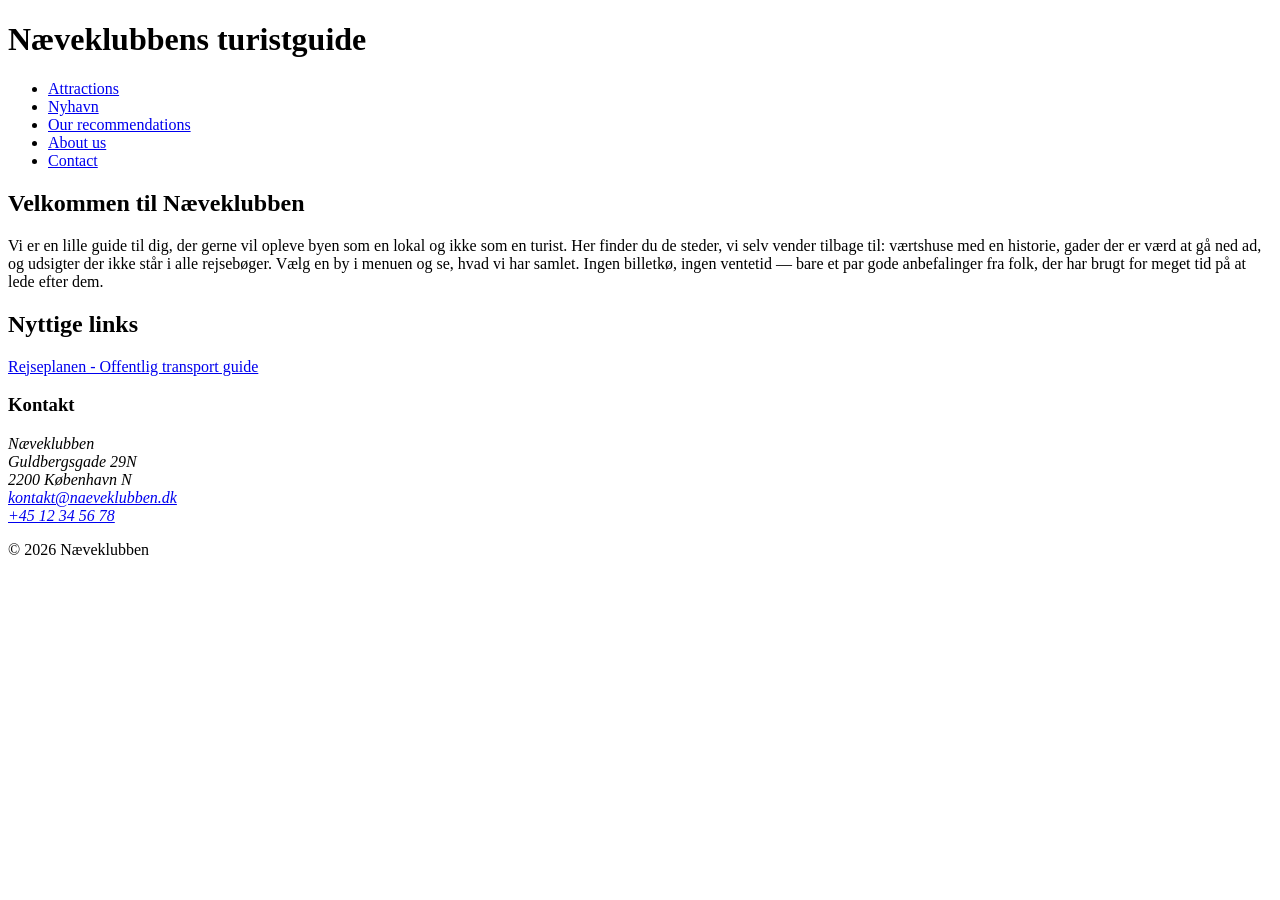
==== src/main/resources/static/index.html @ 0fa1a3fd "Basic HTML og CSS tilføjet. NB! attractions.html anvendes ikke lige pt." ====
<!DOCTYPE html>
<html lang="en">
<head>
    <meta charset="UTF-8">
    <title>TouristGuideAPI</title>
    <link rel="stylesheet" href="/css/style.css">
</head>

<body>

<header>
<h1>Næveklubbens turistguide</h1>
</header>

<nav>
    <ul>
        <li><a href="/attractions">Attractions</a></li>
            <li><a href="/attractions/Nyhavn">Nyhavn</a></li>
        <li><a href="/recommendations">Our recommendations</a></li>
        <li><a href="/about">About us</a></li>
        <li><a href="/contact">Contact</a></li>
    </ul>
</nav>

<main>
    <section>
        <h2>Velkommen til Næveklubben</h2>
        <p>
            Vi er en lille guide til dig, der gerne vil opleve byen som en lokal og ikke som en turist. Her finder du de steder, vi selv vender tilbage til: værtshuse med en historie, gader der er værd at gå ned ad, og udsigter der ikke står i alle rejsebøger.
            Vælg en by i menuen og se, hvad vi har samlet. Ingen billetkø, ingen ventetid — bare et par gode anbefalinger fra folk, der har brugt for meget tid på at lede efter dem.
        </p>

        <h2>Nyttige links</h2>
            <a href="http://rejseplanen.dk">Rejseplanen - Offentlig transport guide</a>

    </section>

    <footer>
        <h3>Kontakt</h3>
        <address>
            Næveklubben<br>
            Guldbergsgade 29N<br>
            2200 København N<br>
            <a href="mailto:kontakt@naeveklubben.dk">kontakt@naeveklubben.dk</a><br>
            <a href="tel:+4512345678">+45 12 34 56 78</a>
        </address>
        <p>&copy; 2026 Næveklubben</p>
    </footer>

</main>


</body>


</html>
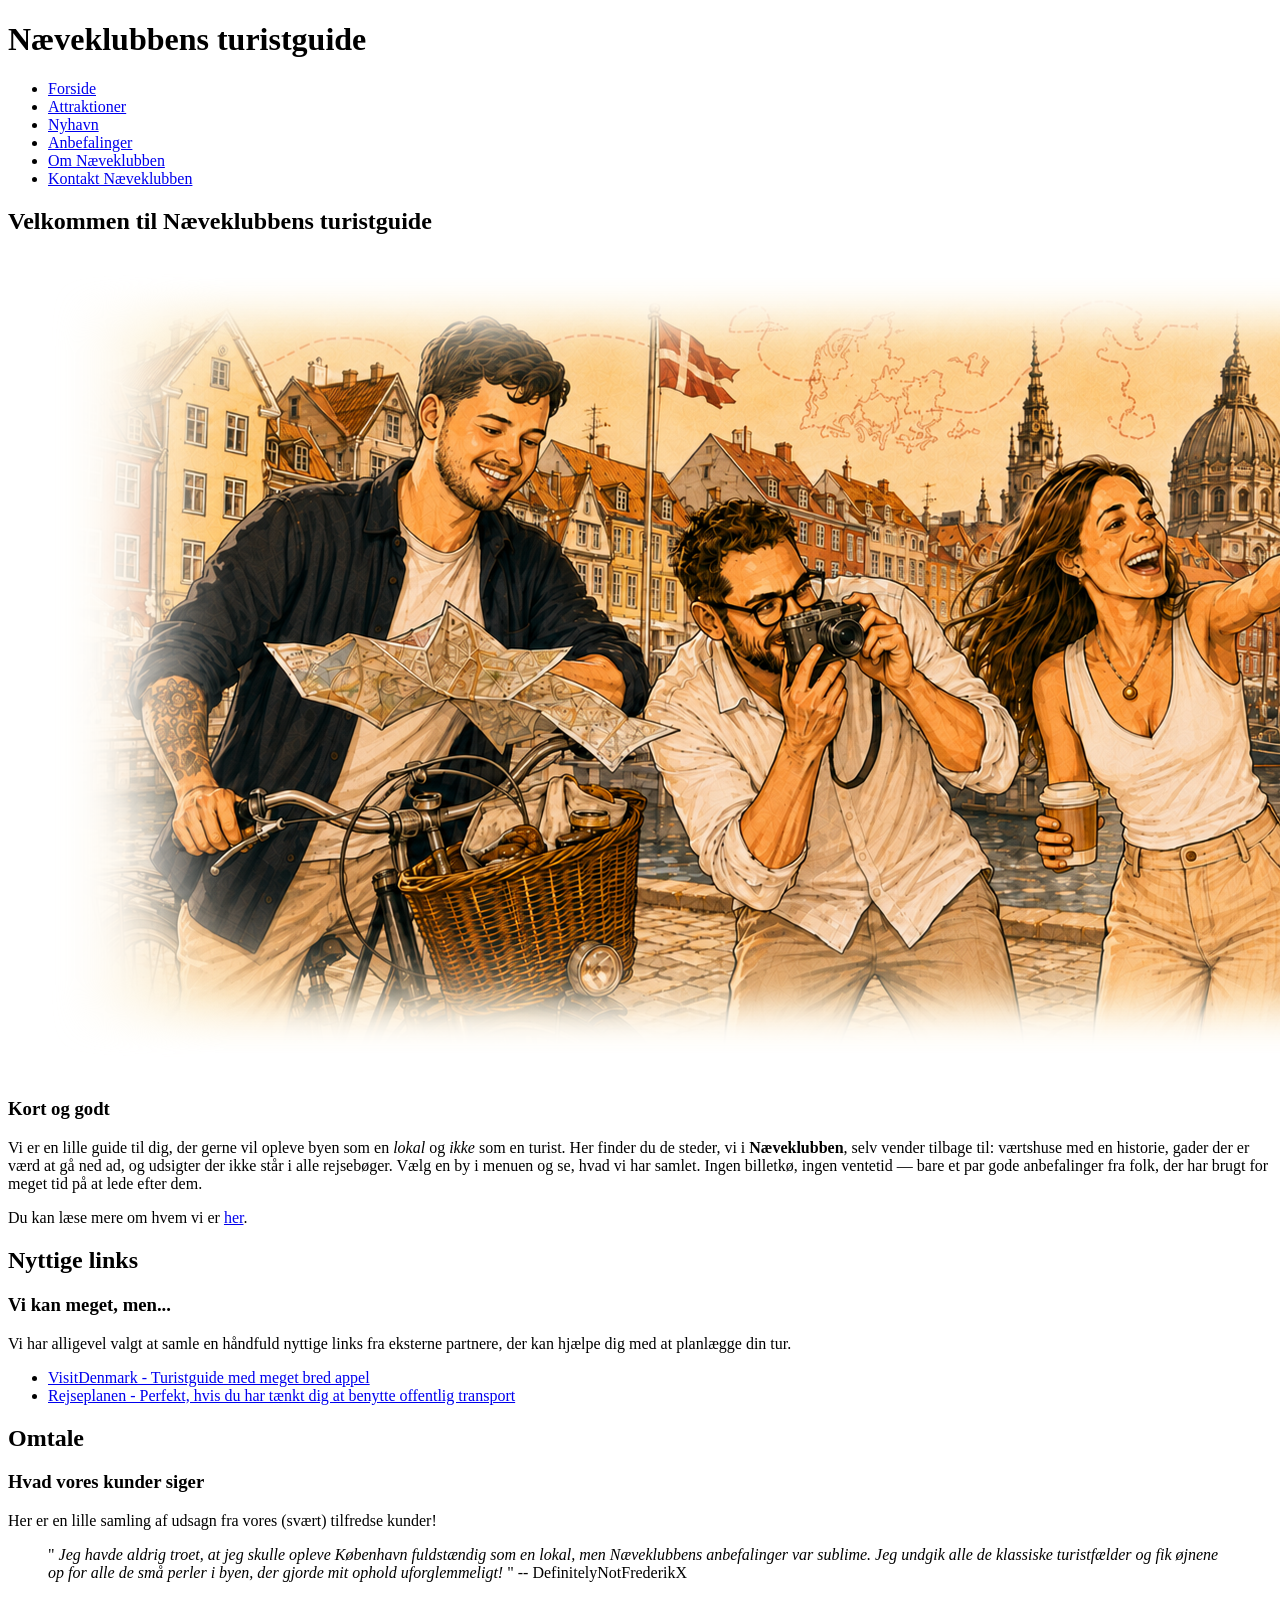
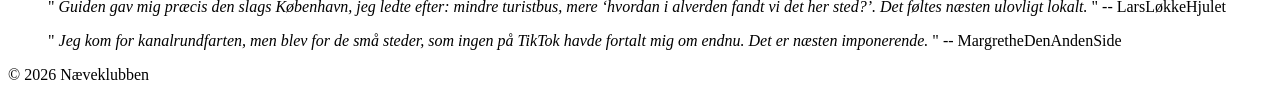
==== commit d8339069: "Hardcore frontend drop" ====
--- a/src/main/resources/static/index.html
+++ b/src/main/resources/static/index.html
@@ -1,9 +1,10 @@
 <!DOCTYPE html>
-<html lang="en">
+<html lang="da">
 <head>
     <meta charset="UTF-8">
-    <title>TouristGuideAPI</title>
+    <title>Næveklubbens turistguide</title>
     <link rel="stylesheet" href="/css/style.css">
+    <link rel="icon" type="image/x-icon" href="/images/naeve.png">
 </head>
 
 <body>
@@ -12,43 +13,66 @@
 <h1>Næveklubbens turistguide</h1>
 </header>
 
-<nav>
+<nav class="nav-bar">
     <ul>
-        <li><a href="/attractions">Attractions</a></li>
-            <li><a href="/attractions/Nyhavn">Nyhavn</a></li>
-        <li><a href="/recommendations">Our recommendations</a></li>
-        <li><a href="/about">About us</a></li>
-        <li><a href="/contact">Contact</a></li>
+        <li><a href="/index.html">Forside</a></li>
+        <li><a href="/attractions">Attraktioner</a></li> <!-- viser .json kun -->
+            <li><a href="/attractions/Nyhavn">Nyhavn</a></li> <!-- viser .json kun -->
+        <li><a href="/recommendations.html">Anbefalinger</a></li>
+        <li><a href="/about.html">Om Næveklubben</a></li>
+        <li><a href="/contact.html">Kontakt Næveklubben</a></li>
     </ul>
 </nav>
 
 <main>
-    <section>
-        <h2>Velkommen til Næveklubben</h2>
-        <p>
-            Vi er en lille guide til dig, der gerne vil opleve byen som en lokal og ikke som en turist. Her finder du de steder, vi selv vender tilbage til: værtshuse med en historie, gader der er værd at gå ned ad, og udsigter der ikke står i alle rejsebøger.
-            Vælg en by i menuen og se, hvad vi har samlet. Ingen billetkø, ingen ventetid — bare et par gode anbefalinger fra folk, der har brugt for meget tid på at lede efter dem.
-        </p>
+        <h2>Velkommen til Næveklubbens turistguide</h2>
+    <img src="images/index-naeveklubben-fade.png" alt="Næveklubben">
+    <h3>Kort og godt</h3>
+        <p>Vi er en lille guide til dig, der gerne vil opleve byen som en <em>lokal</em> og <i>ikke</i> som en
+            turist. Her finder du de steder, vi i <strong>Næveklubben</strong>, selv vender tilbage til: værtshuse med en historie, gader der er værd at gå ned ad, og udsigter der ikke står i alle rejsebøger.
+            Vælg en by i menuen og se, hvad vi har samlet. Ingen billetkø, ingen ventetid — bare et par gode anbefalinger fra folk, der har brugt for meget tid på at lede efter dem.</p>
+        <p>Du kan læse mere om hvem vi er <a href="/about.html">her</a>.</p>
+    <h2>Nyttige links</h2>
+    <h3>Vi kan meget, men...</h3>
+    <p>Vi har alligevel valgt at samle en håndfuld nyttige links fra eksterne partnere, der kan hjælpe dig med at
+        planlægge din tur.</p>
+        <ul>
+            <li><a href="http://visitdenmark.dk">VisitDenmark - Turistguide med meget bred appel</a></li>
+            <li><a href="http://rejseplanen.dk">Rejseplanen - Perfekt, hvis du har tænkt dig at benytte
+                offentlig transport</a></li>
+        </ul>
 
-        <h2>Nyttige links</h2>
-            <a href="http://rejseplanen.dk">Rejseplanen - Offentlig transport guide</a>
+    <h2>Omtale</h2>
+    <h3>Hvad vores kunder siger</h3>
+    <p>Her er en lille samling af udsagn fra vores (svært) tilfredse kunder! </p>
+        <blockquote>
+            <p>"
+                <cite>Jeg havde aldrig troet, at jeg skulle opleve København fuldstændig som en lokal, men
+                    Næveklubbens anbefalinger var sublime. Jeg undgik alle de klassiske turistfælder og fik øjnene op
+                    for alle de små perler i byen, der gjorde mit ophold uforglemmeligt!</cite>
+                " -- DefinitelyNotFrederikX
+            </p>
+        </blockquote>
 
-    </section>
+        <blockquote>
+            <p>"
+                <cite>Guiden gav mig præcis den slags København, jeg ledte efter: mindre turistbus, mere ‘hvordan i alverden fandt vi det her sted?’. Det føltes næsten ulovligt lokalt.</cite>
+                " -- LarsLøkkeHjulet
+            </p>
+        </blockquote>
 
-    <footer>
-        <h3>Kontakt</h3>
-        <address>
-            Næveklubben<br>
-            Guldbergsgade 29N<br>
-            2200 København N<br>
-            <a href="mailto:kontakt@naeveklubben.dk">kontakt@naeveklubben.dk</a><br>
-            <a href="tel:+4512345678">+45 12 34 56 78</a>
-        </address>
-        <p>&copy; 2026 Næveklubben</p>
-    </footer>
+        <blockquote>
+            <p>"
+                <cite>Jeg kom for kanalrundfarten, men blev for de små steder, som ingen på TikTok havde fortalt mig om endnu. Det er næsten imponerende.</cite>
+                " -- MargretheDenAndenSide
+            </p>
+        </blockquote>
 
 </main>
 
+<footer>
+    <p>&copy; 2026 Næveklubben</p>
+</footer>
 
 </body>
 
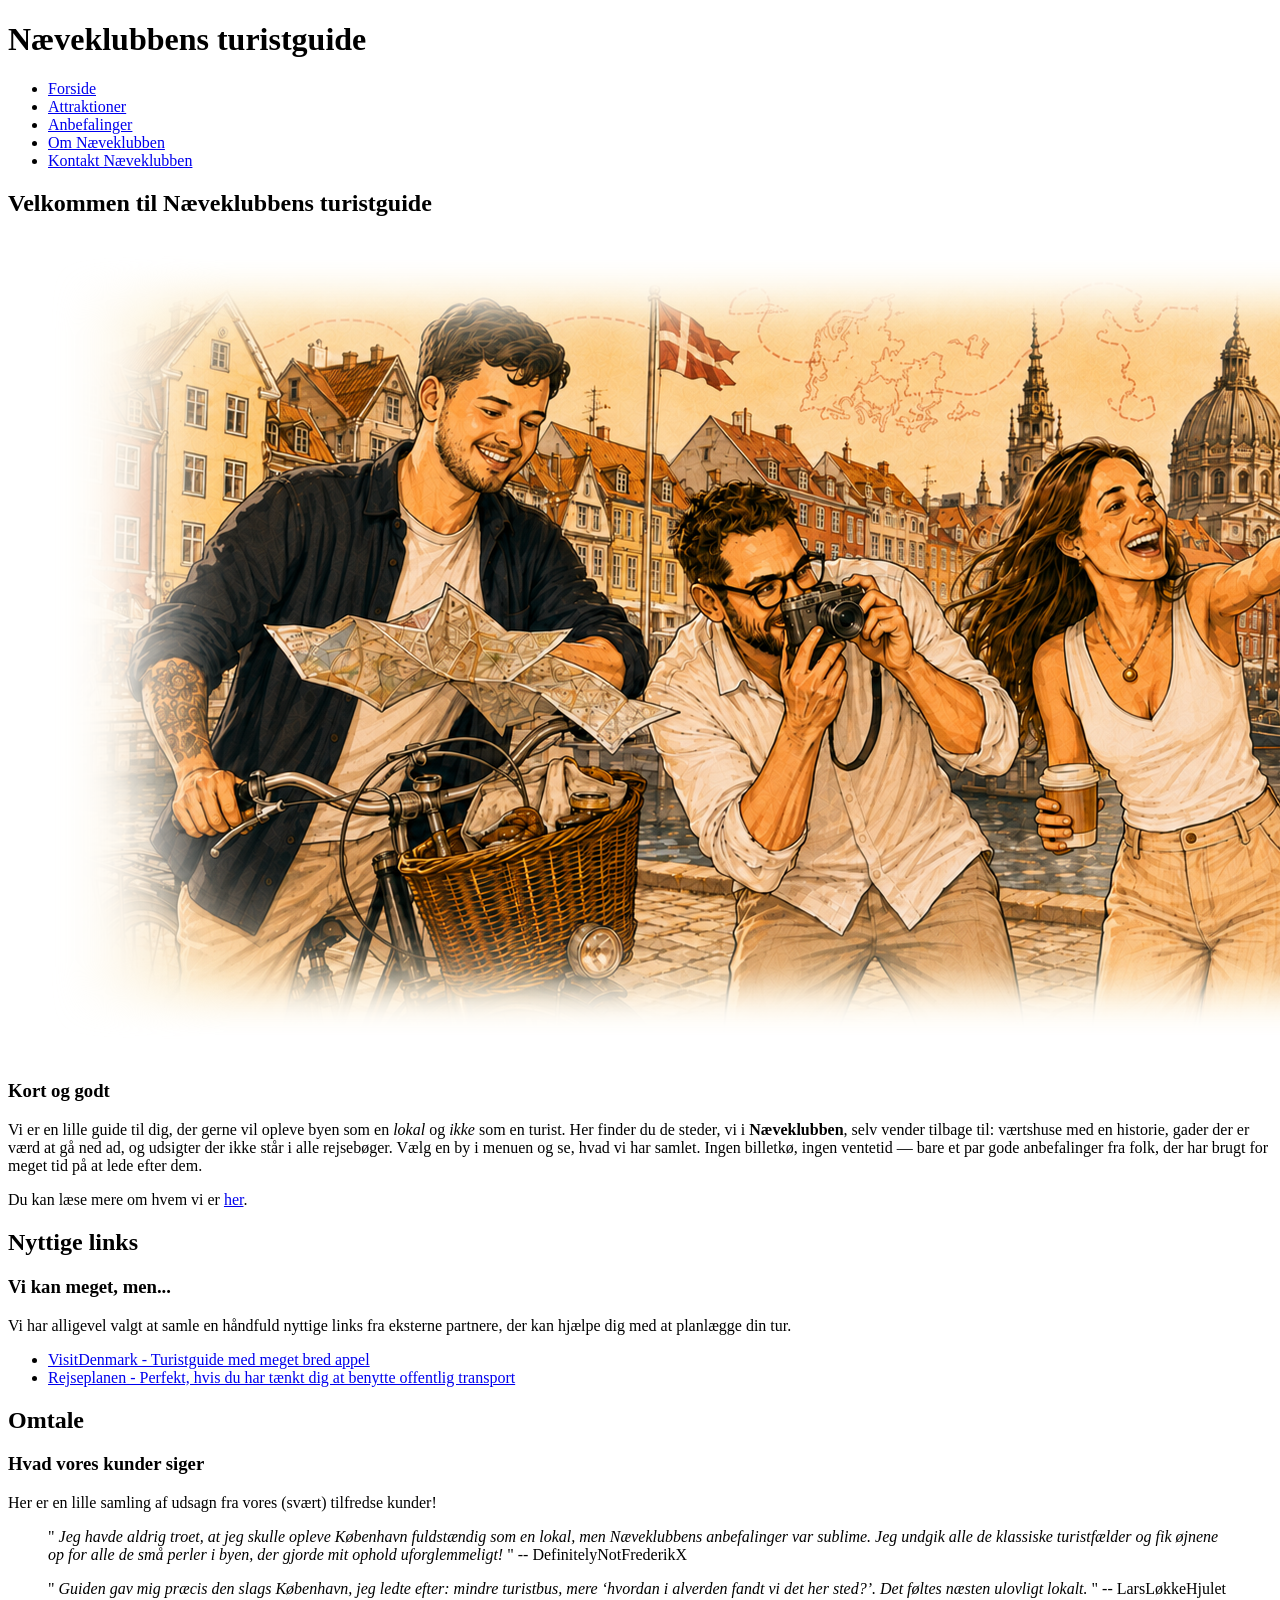
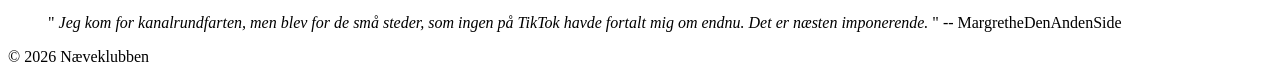
==== commit 1d75f6b1: "Add og update attraction features added" ====
--- a/src/main/resources/static/index.html
+++ b/src/main/resources/static/index.html
@@ -16,8 +16,7 @@
 <nav class="nav-bar">
     <ul>
         <li><a href="/index.html">Forside</a></li>
-        <li><a href="/attractions">Attraktioner</a></li> <!-- viser .json kun -->
-            <li><a href="/attractions/Nyhavn">Nyhavn</a></li> <!-- viser .json kun -->
+        <li><a href="/attractions">Attraktioner</a></li>
         <li><a href="/recommendations.html">Anbefalinger</a></li>
         <li><a href="/about.html">Om Næveklubben</a></li>
         <li><a href="/contact.html">Kontakt Næveklubben</a></li>
@@ -25,7 +24,7 @@
 </nav>
 
 <main>
-        <h2>Velkommen til Næveklubbens turistguide</h2>
+    <h2>Velkommen til Næveklubbens turistguide</h2>
     <img src="images/index-naeveklubben-fade.png" alt="Næveklubben">
     <h3>Kort og godt</h3>
         <p>Vi er en lille guide til dig, der gerne vil opleve byen som en <em>lokal</em> og <i>ikke</i> som en
